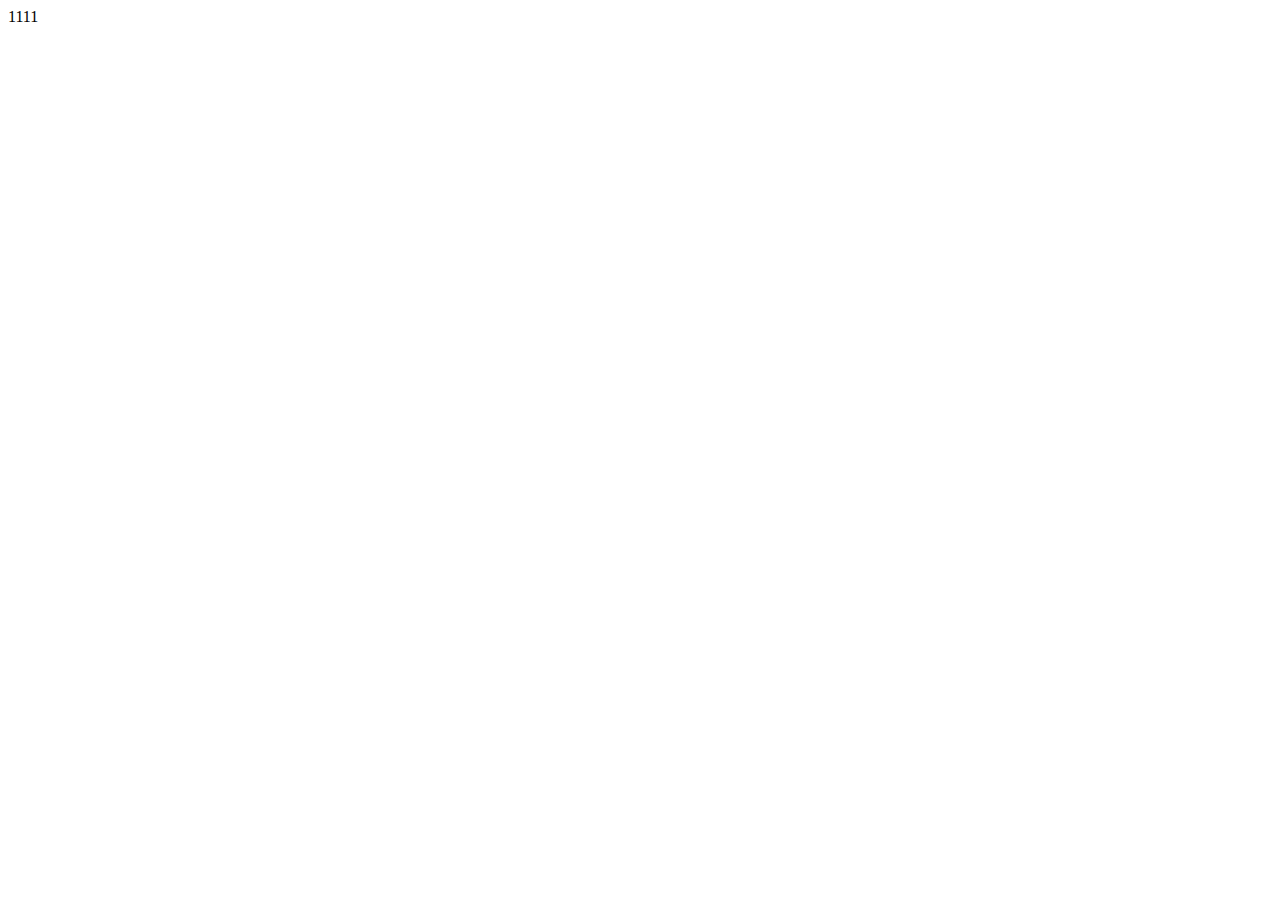
==== index.html @ 90b37a12 "页面文件初始化" ====
<!DOCTYPE html>
<html lang="en">

<head>
    <meta charset="UTF-8">
    <meta http-equiv="X-UA-Compatible" content="IE=edge">
    <meta name="viewport" content="width=date, initial-scale=1.0">
    <title>Document</title>
</head>

<body>
    1111
</body>

</html>
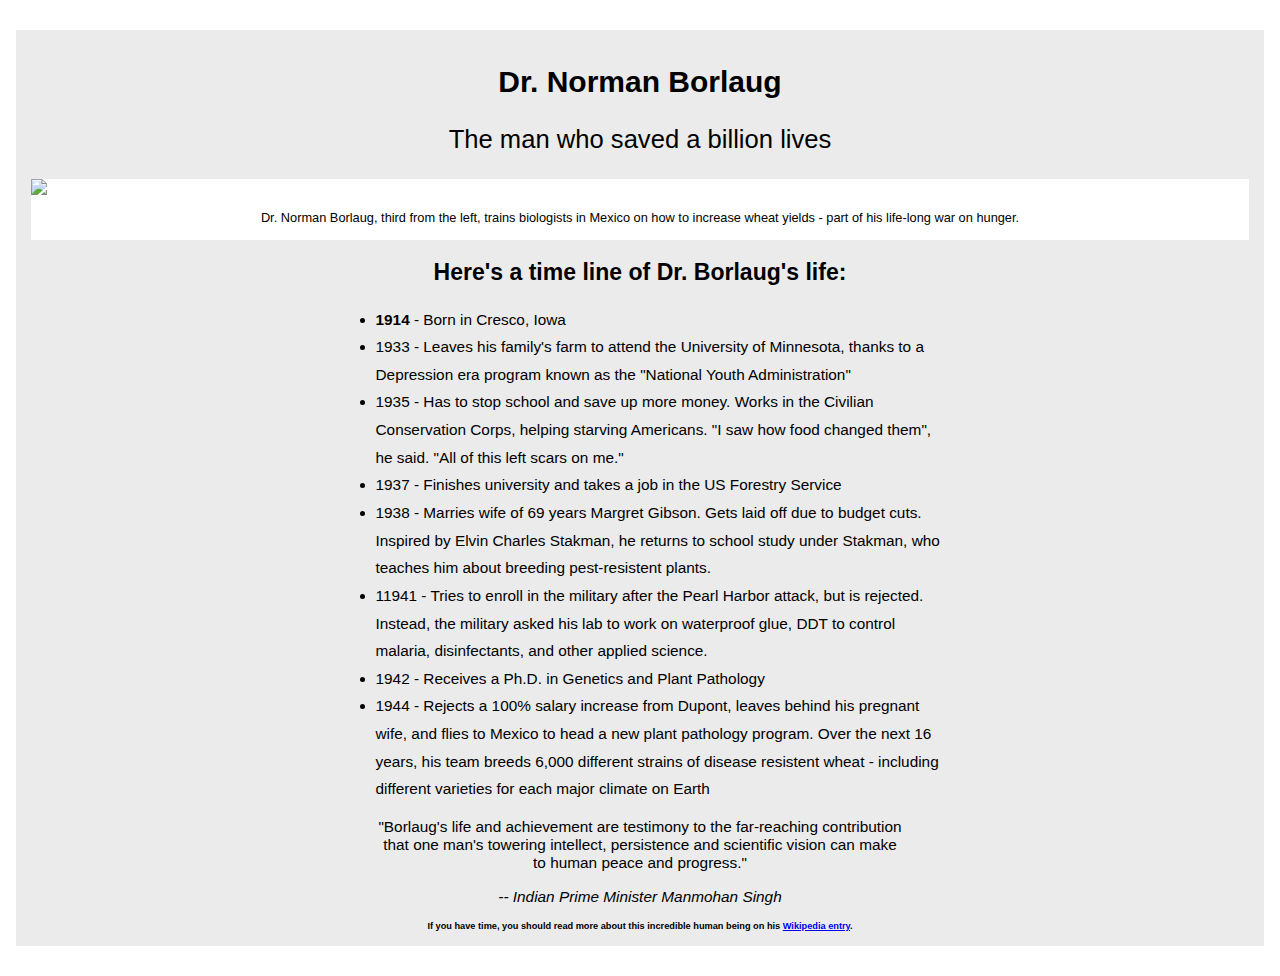
==== commit 808eb5ea: "完成致敬页面编写v1.0" ====
--- a/index.html
+++ b/index.html
@@ -6,10 +6,115 @@
     <meta http-equiv="X-UA-Compatible" content="IE=edge">
     <meta name="viewport" content="width=date, initial-scale=1.0">
     <title>Document</title>
+
+    <style>
+        body {
+            font-family: -apple-system, BlinkMacSystemFont, 'Segoe UI', 'Roboto',
+                'Helvetica Neue', Arial, sans-serif;
+            text-align: center;
+            font-size: 1.6rem;
+        }
+
+        #main {
+            background-color: rgb(235, 235, 235);
+            height: auto;
+            width: auto;
+            margin: 30px 8px;
+            padding: 15px;
+        }
+
+        #title {
+
+            font-size: 30px;
+            margin-bottom: 0px;
+        }
+
+        #img-div {
+            background-color: white;
+            margin: 0px;
+        }
+
+        #image {
+            display: block;
+            margin: auto;
+        }
+
+        #img-caption {
+            padding: 15px 0px;
+            font-size: 0.5em;
+        }
+
+
+        #tribute-info {
+            font-size: 0.6em;
+            width: 50%;
+            margin: auto;
+        }
+
+        li {
+            text-align: left;
+            line-height: 1.8em;
+        }
+
+        h3 {
+            width: 70%;
+            margin: auto;
+            font-size: 0.6em;
+        }
+    </style>
 </head>
 
 <body>
-    1111
+    <main id="main">
+        <h1 id="title">Dr. Norman Borlaug</h1>
+        <p>The man who saved a billion lives</p>
+        <figure id="img-div">
+            <img id="image"
+                src="https://cdn.freecodecamp.org/testable-projects-fcc/images/tribute-page-main-image.jpg" />
+            <figcaption id="img-caption">Dr. Norman Borlaug, third from the left, trains biologists in Mexico on how to
+                increase wheat yields - part of his life-long war on hunger.</figcaption>
+        </figure>
+
+        <section id="tribute-info">
+            <h2>Here's a time line of Dr. Borlaug's life:</h2>
+            <ul>
+                <li><strong>1914</strong> - Born in Cresco, Iowa</li>
+                <li>1933 - Leaves his family's farm to attend the University of Minnesota, thanks to a Depression era
+                    program known as the "National Youth Administration"</li>
+                <li>1935 - Has to stop school and save up more money. Works in the Civilian Conservation Corps, helping
+                    starving Americans. "I saw how food changed them", he said. "All of this left scars on me."</li>
+                <li>1937 - Finishes university and takes a job in the US Forestry Service</li>
+                <li>1938 - Marries wife of 69 years Margret Gibson. Gets laid off due to budget cuts. Inspired by Elvin
+                    Charles Stakman, he returns to school study under Stakman, who teaches him about breeding
+                    pest-resistent plants.</li>
+                <li>11941 - Tries to enroll in the military after the Pearl Harbor attack, but is rejected. Instead, the
+                    military asked his lab to work on waterproof glue, DDT to control malaria, disinfectants, and other
+                    applied science.</li>
+                <li>1942 - Receives a Ph.D. in Genetics and Plant Pathology</li>
+                <li>1944 - Rejects a 100% salary increase from Dupont, leaves behind his pregnant wife, and flies to
+                    Mexico to head a new plant pathology program. Over the next 16 years, his team breeds 6,000
+                    different strains of disease resistent wheat - including different varieties for each major climate
+                    on Earth</li>
+
+            </ul>
+            <blockquote
+                cite="http://news.rediff.com/report/2009/sep/14/pm-pays-tribute-to-father-of-green-revolution-borlaug.htm">
+                <p>
+                    "Borlaug's life and achievement are testimony to the far-reaching
+                    contribution that one man's towering intellect, persistence and
+                    scientific vision can make to human peace and progress."
+                </p>
+                <cite>-- Indian Prime Minister Manmohan Singh</cite>
+            </blockquote>
+
+            <h3>
+                If you have time, you should read more about this incredible human being
+                on his
+                <a id="tribute-link" href="https://en.wikipedia.org/wiki/Norman_Borlaug" target="_blank">Wikipedia
+                    entry</a>.
+            </h3>
+        </section>
+    </main>
 </body>
 
 </html>